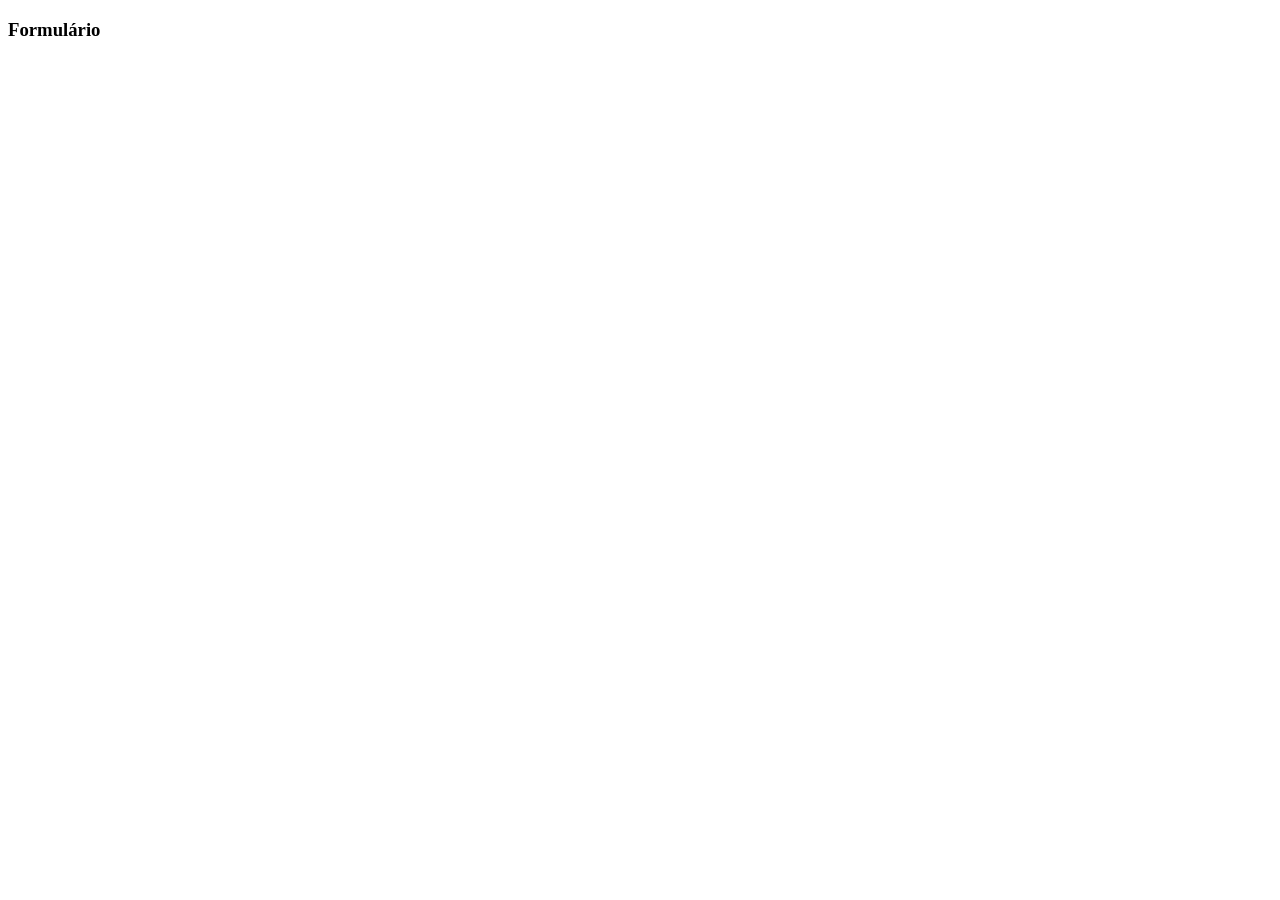
==== paginas/formulario.html @ cd4f5a08 "adicionado o arquivo formulario.html" ====
<!DOCTYPE html>
<html lang="pt-br">
<head>
    <meta charset="UTF-8">
    <meta name="viewport" content="width=device-width, initial-scale=1.0">
    <title>Projeto WEB HTML/CSS</title>
</head>
<body>
    <div id="div-form">
        <h3>Formulário</h3>
        
    </div>
</body>
</html>
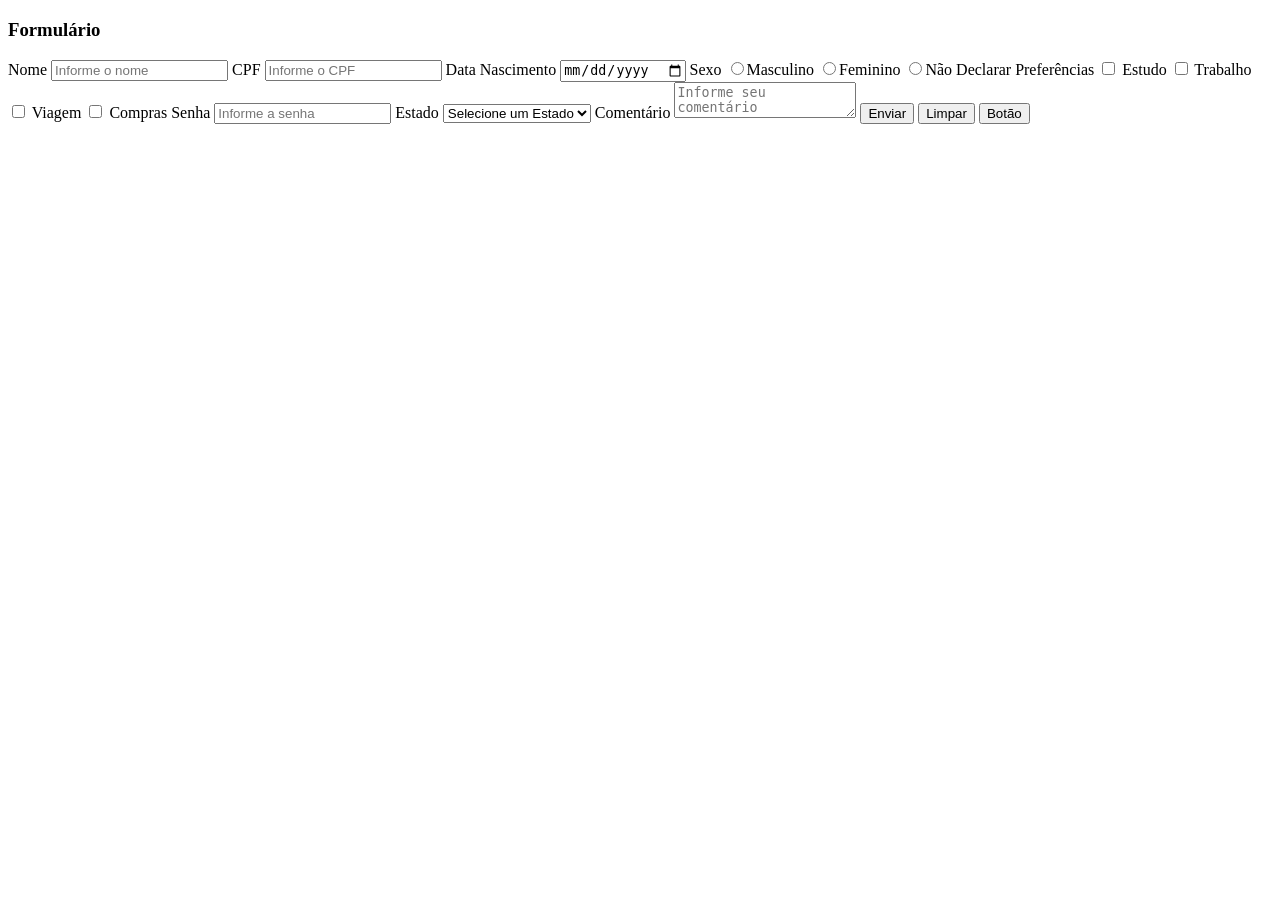
==== commit fc02648e: "Lincando o arquivo formulario.html com o arquivo style_formulario.css" ====
--- a/paginas/formulario.html
+++ b/paginas/formulario.html
@@ -4,11 +4,60 @@
     <meta charset="UTF-8">
     <meta name="viewport" content="width=device-width, initial-scale=1.0">
     <title>Projeto WEB HTML/CSS</title>
+    <link rel="stylesheet" href="../css/style_formulario.css">
 </head>
 <body>
     <div id="div-form">
         <h3>Formulário</h3>
-        
+
+        <form name="form" id="form" method="post">
+            <label for="nome">Nome</label>
+            <input type="text" name="nome" id="nome" class="input-vlr01" maxlength="30" required placeholder="Informe o nome">
+
+            <label for="cpf">CPF</label>
+            <input type="number" name="cpf" id="cpf" class="input-vlr02" maxlength="30" required 
+            placeholder="Informe o CPF">
+       
+            <label for="datanascimento">Data Nascimento</label>
+            <input type="date" name="datanascimento" id="datanascimento" class="input-vlr02" required>
+
+            <label for="sexo">Sexo</label>
+            <input type="radio" name="sexo" id="sexoM" class="input-op" value="M">Masculino
+            <input type="radio" name="sexo" id="sexoF" class="input-op" value="F">Feminino
+            <input type="radio" name="sexo" id="sexoN" class="input-op" value="N">Não Declarar
+
+            <label for="preferencias">Preferências</label>
+            <input type="checkbox" name="estudo" id="estudo" class="input-op" value="estudo"> Estudo
+            <input type="checkbox" name="trabalho" id="trabalho" class="input-op" value="trabalho"> Trabalho
+            <input type="checkbox" name="estudo" id="viagem" class="input-op" value="viagem"> Viagem
+            <input type="checkbox" name="compras" id="compras" class="input-op" value="compras"> Compras
+
+            <label for="senha">Senha</label>
+            <input type="password" name="senha" id="senha" class="input-vlr02" maxlength="6" required placeholder="Informe a senha">
+
+            <label for="estado">Estado</label>
+            <select name="estado" id="estado" class="input-vlr02" required>
+                <option>Selecione um Estado</option>
+                <option value="Al">Alagoas</option>
+                <option value="Ba">Bahia</option>
+                <option value="Ce">Ceará</option>
+                <option value="Ma">Maranhão</option>
+                <option value="Pb">Paraíba</option>
+                <option value="Pe">Pernambuco</option>
+                <option value="Pi">Piauí</option>
+                <option value="RN">Rio Grande do Norte</option>
+                <option value="Se">Sergipe</option>
+            </select>
+
+            <label for="comentario">Comentário</label>
+            <textarea name="comentario" id="comentario" placeholder="Informe seu comentário" required></textarea>
+
+            <button type="submit" id="btn-enviar">Enviar</button>
+            <button type="reset" id="btn-limpar">Limpar</button>
+            <button id="btn">Botão</button>
+
+
+        </form>
     </div>
 </body>
 </html>
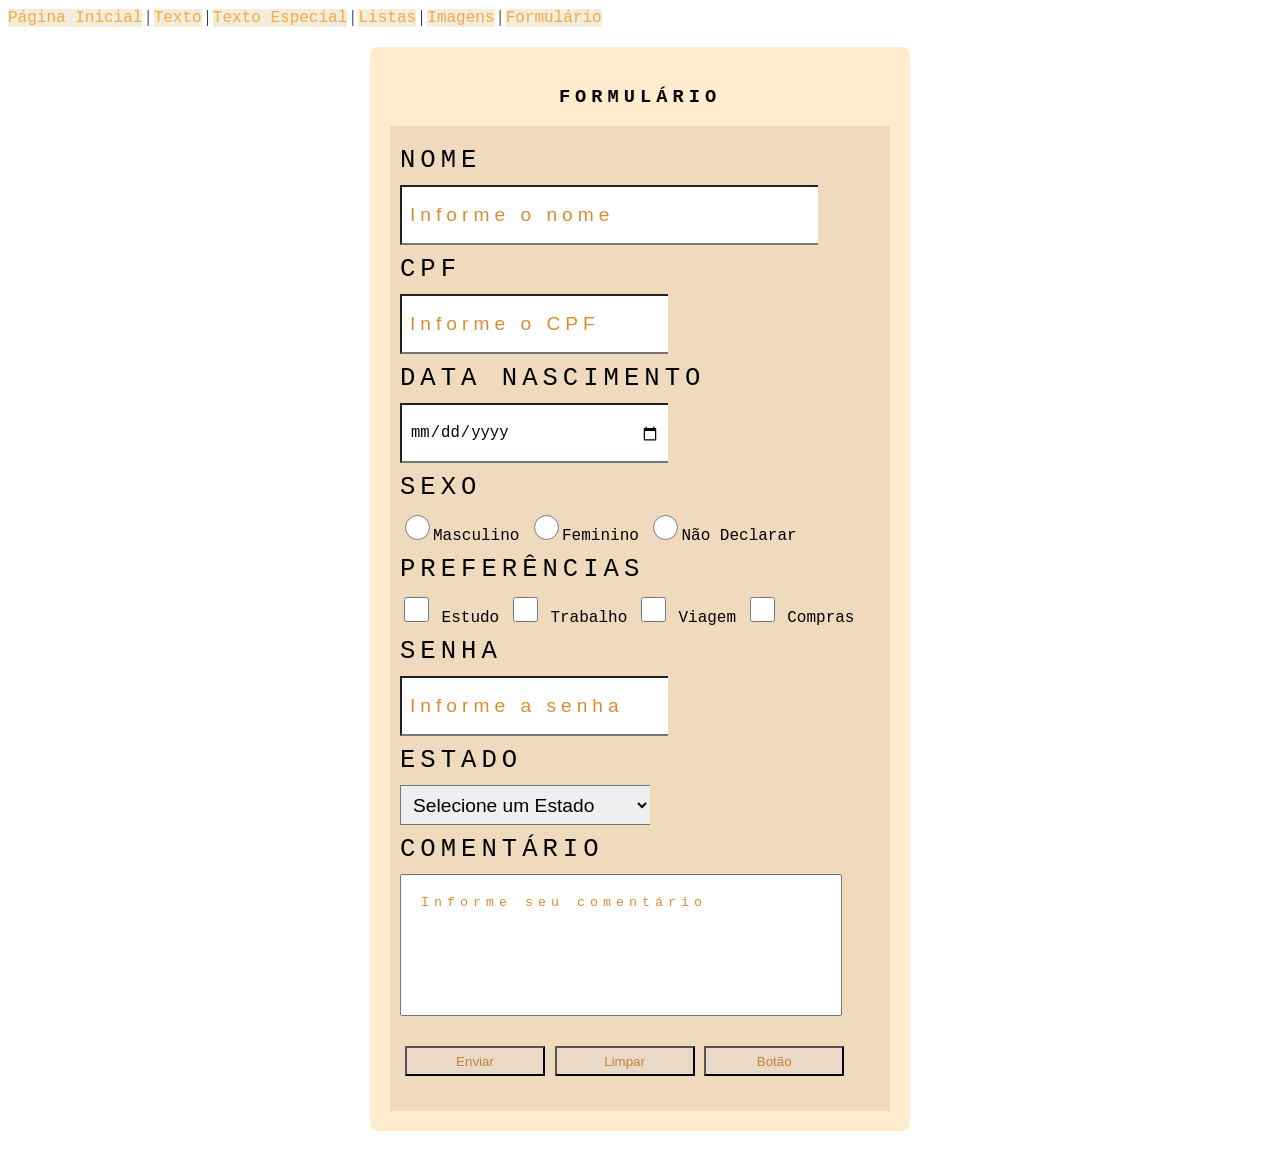
==== commit 3fd67517: "adicionando o link favicon.svg" ====
--- a/paginas/formulario.html
+++ b/paginas/formulario.html
@@ -5,8 +5,16 @@
     <meta name="viewport" content="width=device-width, initial-scale=1.0">
     <title>Projeto WEB HTML/CSS</title>
     <link rel="stylesheet" href="../css/style_formulario.css">
+
+    <link rel="shortcut icon" href="../imagens/favicon.svg" type="image/x-icon">
 </head>
 <body>
+
+    <div id="links">
+        <a href="../index.html">Página Inicial</a> | <a href="texto.html"> Texto</a> | <a href="outros/texto_especial.html"> Texto Especial</a> | <a href="listas.html">Listas</a> | <a href="imagens.html">Imagens</a> | <a href="formulario.html">Formulário</a>
+ 
+         </div>
+
     <div id="div-form">
         <h3>Formulário</h3>
 
@@ -51,10 +59,11 @@
 
             <label for="comentario">Comentário</label>
             <textarea name="comentario" id="comentario" placeholder="Informe seu comentário" required></textarea>
-
+            <div id="div-btns">
             <button type="submit" id="btn-enviar">Enviar</button>
             <button type="reset" id="btn-limpar">Limpar</button>
             <button id="btn">Botão</button>
+        </div>
 
 
         </form>
--- a/css/style_formulario.css
+++ b/css/style_formulario.css
@@ -0,0 +1,93 @@
+#div-form{
+    width: 500px;
+    min-height: 600px;
+    margin: 20px auto;
+    padding: 20px;
+    background-color: blanchedalmond;
+    border-radius: 8px;
+    font-family: 'Courier New', Courier, monospace;
+}
+
+h3{
+    text-align: center;
+    text-transform: uppercase;
+    letter-spacing: 5px;
+}
+
+#form{
+    background-color: rgb(240, 218, 189);
+    padding: 10px;
+
+
+}
+
+label{
+    display: block;
+    margin: 10px 0px;
+    text-transform: uppercase;
+    letter-spacing: 5px;
+    font-size: 1.6em;
+}
+
+.input-vlr01{
+    width: 400px;
+}
+
+.input-vlr01, .input-vlr02{
+    height: 40px;
+    padding: 8px;
+    border-right: 8px;
+    font-size: 1.2em;
+}
+.input-vlr02{
+    width: 250px;
+}
+
+input[type="radio"], input[type="checkbox"]{
+    width: 25px;
+    height: 25px;
+    cursor: pointer;
+}
+
+textarea{
+    width: 400px;
+    height: 100px;
+    padding: 20px;
+    resize: none;
+}
+
+#div-btns{
+   margin: 20px 0px;
+   padding: 5px;
+}
+
+button{
+    width: 140px;
+    height: 30px;
+    cursor: pointer;
+    color: rgb(192, 131, 56);
+    background-color: rgb(233, 217, 198);
+
+}
+
+input::placeholder, textarea::placeholder {
+    color: rgb(218, 140, 50);
+    letter-spacing: 5px;
+}
+
+a:link{
+    font-family: 'Courier New';
+    text-decoration: none;
+    color: rgb(247, 168, 65);
+    background-color: rgb(243, 237, 219);
+}
+
+a:visited, a:active{
+    font-family: 'Courier New';
+    text-decoration: none;
+    color: rgb(174, 19, 221);
+}
+
+a:hover{
+    
+}
